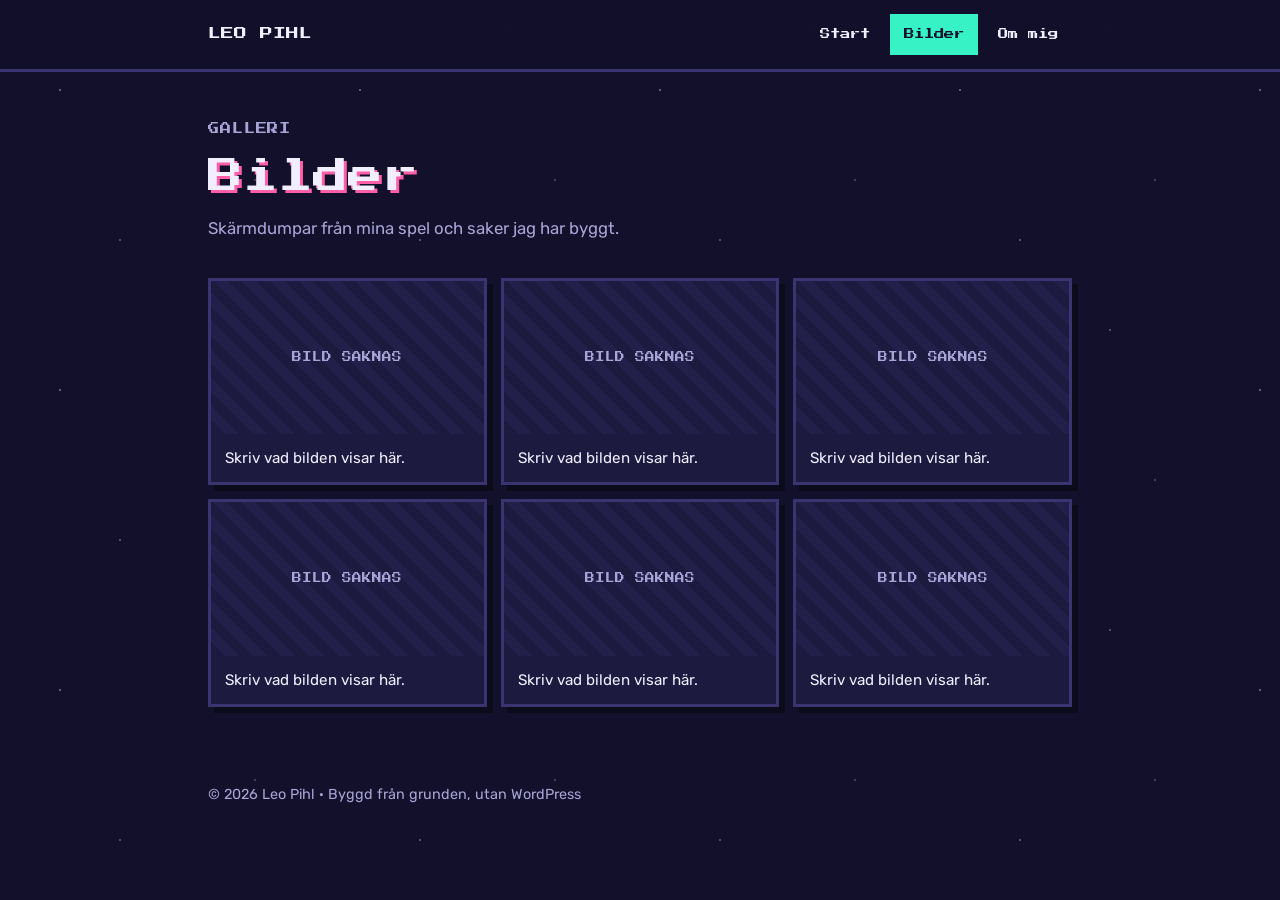
==== bilder.html @ 1d23a2d5 "Add files via upload" ====
<!doctype html>
<html lang="sv">
<head>
<meta charset="utf-8">
<meta name="viewport" content="width=device-width, initial-scale=1, viewport-fit=cover">
<title>Bilder – Leo Pihl</title>
<meta name="description" content="Bilder från Leos spel.">
<link rel="icon" href="data:image/svg+xml,%3Csvg xmlns='http://www.w3.org/2000/svg' viewBox='0 0 8 8'%3E%3Crect width='8' height='8' fill='%2312102a'/%3E%3Crect x='1' y='3' width='6' height='3' fill='%2337f2c4'/%3E%3Crect x='2' y='4' width='1' height='1' fill='%2312102a'/%3E%3Crect x='5' y='4' width='1' height='1' fill='%23ff5ea8'/%3E%3C/svg%3E">
<link rel="preconnect" href="https://fonts.googleapis.com">
<link rel="preconnect" href="https://fonts.gstatic.com" crossorigin>
<link rel="stylesheet" href="https://fonts.googleapis.com/css2?family=Press+Start+2P&family=Rubik:wght@400;600&display=swap">

<link rel="stylesheet" href="style.css">
</head>
<body>

<!-- ===== MENY =====
     Vill du lägga till en sida? Lägg till en rad <li> här, och i menyn på de andra sidorna. -->
<nav class="nav" aria-label="Meny">
  <div class="wrap">
    <a class="logo" href="index.html">LEO PIHL</a>
    <ul>
      <li><a href="index.html">Start</a></li>
      <li><a href="bilder.html" aria-current="page">Bilder</a></li>
      <li><a href="om-mig.html">Om mig</a></li>
    </ul>
  </div>
</nav>

<header class="wrap page-head">
  <p class="tag">GALLERI</p>
  <h1>Bilder</h1>
  <p>Skärmdumpar från mina spel och saker jag har byggt.</p>
</header>

<main class="wrap">
  <!-- ===== BILDER =====
       Så lägger du till en bild:
       1. Lägg bilden i mappen "bilder" och döp den till bild1.jpg, bild2.jpg osv.
       2. Skriv vad bilden visar i <figcaption>.
       3. Vill du ha fler? Kopiera en hel <figure> ... </figure> och byt numret. -->
  <section>
    <div class="gallery">
      <figure class="shot">
        <div class="frame"><img src="bilder/bild1.jpg" alt="" loading="lazy" onerror="this.remove()"></div>
        <figcaption>Skriv vad bilden visar här.</figcaption>
      </figure>
      <figure class="shot">
        <div class="frame"><img src="bilder/bild2.jpg" alt="" loading="lazy" onerror="this.remove()"></div>
        <figcaption>Skriv vad bilden visar här.</figcaption>
      </figure>
      <figure class="shot">
        <div class="frame"><img src="bilder/bild3.jpg" alt="" loading="lazy" onerror="this.remove()"></div>
        <figcaption>Skriv vad bilden visar här.</figcaption>
      </figure>
      <figure class="shot">
        <div class="frame"><img src="bilder/bild4.jpg" alt="" loading="lazy" onerror="this.remove()"></div>
        <figcaption>Skriv vad bilden visar här.</figcaption>
      </figure>
      <figure class="shot">
        <div class="frame"><img src="bilder/bild5.jpg" alt="" loading="lazy" onerror="this.remove()"></div>
        <figcaption>Skriv vad bilden visar här.</figcaption>
      </figure>
      <figure class="shot">
        <div class="frame"><img src="bilder/bild6.jpg" alt="" loading="lazy" onerror="this.remove()"></div>
        <figcaption>Skriv vad bilden visar här.</figcaption>
      </figure>
    </div>
  </section>
</main>

<footer class="wrap">
  <p>© 2026 Leo Pihl · Byggd från grunden, utan WordPress</p>
</footer>

</body>
</html>
---- style.css ----
/* ===== FÄRGER OCH TYPSNITT =====
   Vill du byta färg på hela sidan? Ändra värdena här. */
:root {
  --bg: #12102a;        /* bakgrund, nattblå */
  --panel: #1d1a40;     /* rutor */
  --line: #3a3570;      /* kanter */
  --text: #f1efff;      /* vanlig text */
  --muted: #a9a4d6;     /* svagare text */
  --green: #37f2c4;     /* accent 1 */
  --pink: #ff5ea8;      /* accent 2 */
  --yellow: #ffd23f;    /* poäng */
  --pixel: "Press Start 2P", "Courier New", monospace;
  --body: "Rubik", system-ui, sans-serif;
  color-scheme: dark;
}

* { box-sizing: border-box; }
body {
  margin: 0;
  background: var(--bg);
  color: var(--text);
  font: 400 1.05rem/1.6 var(--body);
  /* pixelstjärnor i bakgrunden */
  background-image:
    radial-gradient(2px 2px at 20% 30%, #ffffff55 50%, transparent 51%),
    radial-gradient(2px 2px at 70% 10%, #ffffff44 50%, transparent 51%),
    radial-gradient(2px 2px at 85% 60%, #ffffff33 50%, transparent 51%),
    radial-gradient(2px 2px at 40% 80%, #ffffff44 50%, transparent 51%);
  background-size: 300px 300px;
}
.wrap {
  max-width: 900px;
  margin: 0 auto;
  padding-left: max(18px, env(safe-area-inset-left, 0px));
  padding-right: max(18px, env(safe-area-inset-right, 0px));
}
h1, h2, .pixel { font-family: var(--pixel); font-weight: 400; line-height: 1.4; margin: 0; }
p { margin: 0; }

/* ===== TOPPEN ===== */
.hero { padding-block: 64px 48px; display: grid; gap: 22px; }
.tag { font-family: var(--pixel); font-size: .7rem; color: var(--green); letter-spacing: .08em; }
.hero h1 { font-size: clamp(1.8rem, 7vw, 3.4rem); text-shadow: 4px 4px 0 var(--pink); }
.hero p { font-size: 1.2rem; color: var(--muted); max-width: 32em; }
.start { font-family: var(--pixel); font-size: .8rem; color: var(--yellow); animation: blink 1.1s steps(1) infinite; }
@keyframes blink { 50% { opacity: 0; } }

/* ===== RUTOR ===== */
section { padding-block: 28px; display: grid; gap: 18px; }
h2 { font-size: 1rem; color: var(--green); }
.grid { display: grid; gap: 14px; grid-template-columns: repeat(auto-fit, minmax(230px, 1fr)); }
.card {
  background: var(--panel);
  border: 3px solid var(--line);
  box-shadow: 6px 6px 0 #00000055;
  padding: 20px;
  display: grid;
  gap: 8px;
  align-content: start;
}
.card .pixel { font-size: .75rem; color: var(--pink); }
.card h3 { margin: 0; font-size: 1.25rem; }
.card p { color: var(--muted); }

/* ===== STATS ===== */
.stats { list-style: none; margin: 0; padding: 0; display: grid; gap: 12px; }
.stats li { display: grid; grid-template-columns: 8.5rem 1fr; gap: 12px; align-items: center; }
.bar { height: 16px; background: var(--panel); border: 2px solid var(--line); }
.bar span { display: block; height: 100%; background: var(--green); }

/* ===== MINISPEL ===== */
.game { text-align: center; justify-items: center; }
.coin {
  font-family: var(--pixel);
  font-size: 1rem;
  background: var(--yellow);
  color: var(--bg);
  border: 0;
  padding: 18px 26px;
  box-shadow: 0 6px 0 #b8901a;
  cursor: pointer;
}
.coin:active { transform: translateY(4px); box-shadow: 0 2px 0 #b8901a; }
.coin:focus-visible { outline: 3px solid var(--green); outline-offset: 4px; }
.score { font-family: var(--pixel); font-size: 1.4rem; color: var(--yellow); font-variant-numeric: tabular-nums; }
.level { color: var(--muted); min-height: 1.6em; }

footer { padding-block: 48px; color: var(--muted); font-size: .9rem; }

@media (prefers-reduced-motion: reduce) { .start { animation: none; } }

/* ===== MENY ===== */
.nav { position: sticky; top: env(safe-area-inset-top, 0px); z-index: 5; background: #12102aee; border-bottom: 3px solid var(--line); }
body::before { content: ""; position: fixed; inset: 0 0 auto; height: env(safe-area-inset-top, 0px); z-index: 6; background: var(--bg); }
.nav .wrap { display: flex; flex-wrap: wrap; align-items: center; justify-content: space-between; gap: 10px 20px; padding-block: 14px; }
.logo { font-family: var(--pixel); font-size: .8rem; color: var(--green); text-decoration: none; }
.nav ul { list-style: none; margin: 0; padding: 0; display: flex; gap: 6px; }
.nav a { color: var(--text); text-decoration: none; }
.nav ul a { font-family: var(--pixel); font-size: .65rem; display: block; padding: 10px 12px; border: 2px solid transparent; }
.nav ul a:hover { border-color: var(--line); }
.nav ul a[aria-current="page"] { color: var(--bg); background: var(--green); }
.nav a:focus-visible { outline: 3px solid var(--pink); outline-offset: 2px; }

/* ===== VANLIG SIDA (Bilder, Om mig) ===== */
.page-head { padding-block: 48px 8px; display: grid; gap: 14px; }
.page-head h1 { font-size: clamp(1.4rem, 5vw, 2.2rem); text-shadow: 3px 3px 0 var(--pink); }
.page-head p { color: var(--muted); max-width: 34em; }
.text { display: grid; gap: 14px; max-width: 38em; }

/* ===== BILDGALLERI ===== */
.gallery { display: grid; gap: 14px; grid-template-columns: repeat(auto-fill, minmax(220px, 1fr)); }
.shot { margin: 0; background: var(--panel); border: 3px solid var(--line); box-shadow: 6px 6px 0 #00000055; display: grid; }
.shot .frame { aspect-ratio: 16 / 9; display: grid; place-items: center; overflow: hidden;
  background: repeating-linear-gradient(45deg, #1d1a40 0 10px, #221f4a 10px 20px); }
.shot .frame::after { content: "BILD SAKNAS"; font-family: var(--pixel); font-size: .6rem; color: var(--muted); grid-area: 1 / 1; }
.shot img { width: 100%; height: 100%; object-fit: cover; grid-area: 1 / 1; position: relative; z-index: 1; }
.shot figcaption { padding: 12px 14px; font-size: .95rem; }

/* ===== FAKTARUTA (Om mig) ===== */
.facts { list-style: none; margin: 0; padding: 0; display: grid; gap: 10px; }
.facts li { display: grid; grid-template-columns: 9rem 1fr; gap: 12px; padding-bottom: 10px; border-bottom: 2px dashed var(--line); }
.facts li b { font-family: var(--pixel); font-size: .6rem; color: var(--pink); font-weight: 400; padding-top: .35em; }
@media (max-width: 480px) { .facts li { grid-template-columns: 1fr; gap: 4px; } }
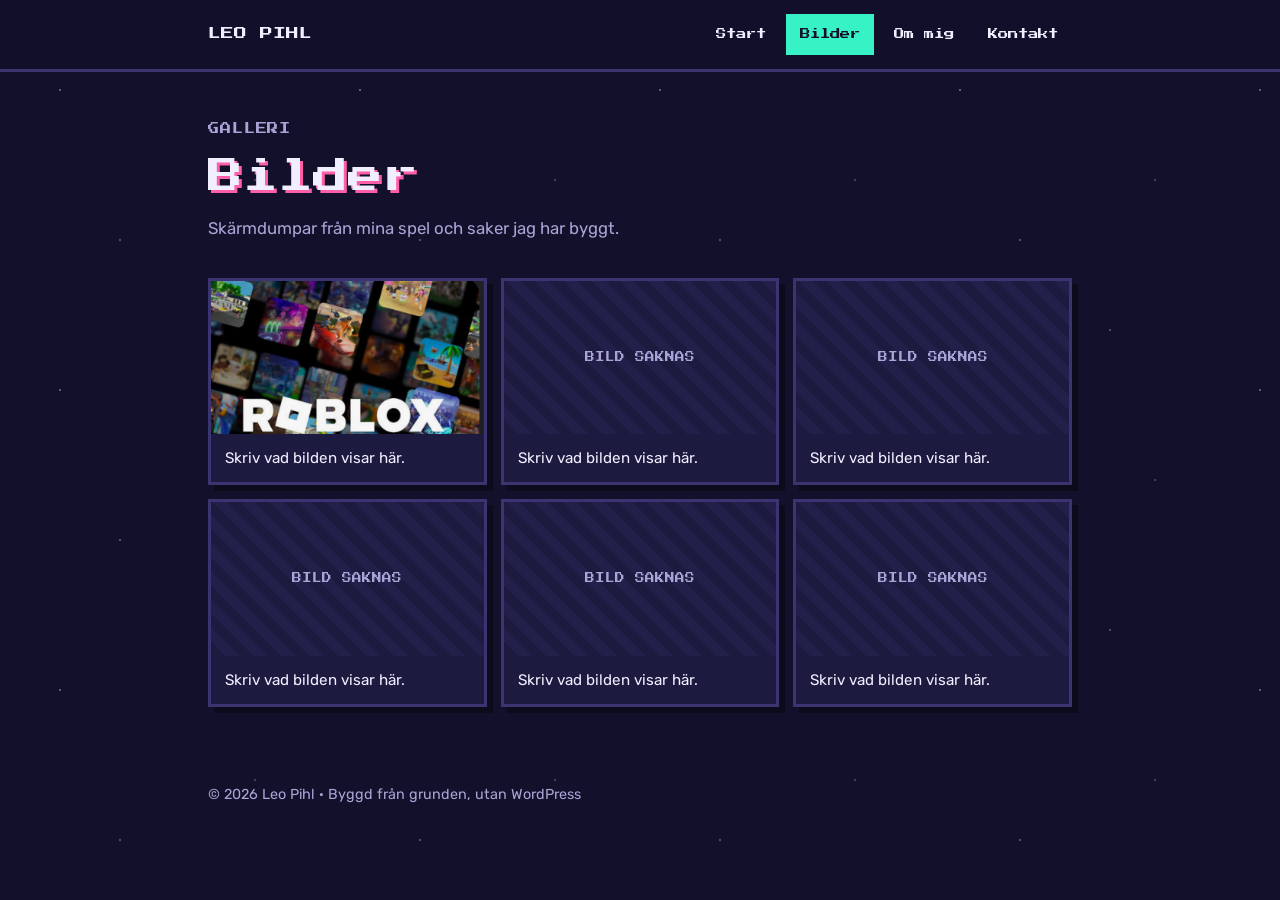
==== commit 758b3744: "Add files via upload" ====
--- a/bilder.html
+++ b/bilder.html
@@ -23,6 +23,7 @@
       <li><a href="index.html">Start</a></li>
       <li><a href="bilder.html" aria-current="page">Bilder</a></li>
       <li><a href="om-mig.html">Om mig</a></li>
+      <li><a href="kontakt.html">Kontakt</a></li>
     </ul>
   </div>
 </nav>
--- a/style.css
+++ b/style.css
@@ -121,3 +121,19 @@
 .facts li { display: grid; grid-template-columns: 9rem 1fr; gap: 12px; padding-bottom: 10px; border-bottom: 2px dashed var(--line); }
 .facts li b { font-family: var(--pixel); font-size: .6rem; color: var(--pink); font-weight: 400; padding-top: .35em; }
 @media (max-width: 480px) { .facts li { grid-template-columns: 1fr; gap: 4px; } }
+
+/* ===== KONTAKTFORMULÄR ===== */
+.form { max-width: 560px; }
+.form label { font-weight: 600; margin-top: 6px; }
+.form .hint { font-weight: 400; color: var(--muted); font-size: .9rem; }
+.form input, .form textarea {
+  font: inherit; color: var(--text); background: var(--bg);
+  border: 3px solid var(--line); padding: 12px; width: 100%;
+}
+.form input:focus, .form textarea:focus { outline: none; border-color: var(--green); }
+.form textarea { resize: vertical; }
+.form .coin { justify-self: start; margin-top: 10px; }
+.trap { position: absolute; left: -9999px; width: 1px; height: 1px; overflow: hidden; }
+.notice { padding: 14px 16px; border: 3px solid; max-width: 560px; }
+.notice.ok { border-color: var(--green); color: var(--green); }
+.notice.bad { border-color: var(--pink); color: var(--pink); }
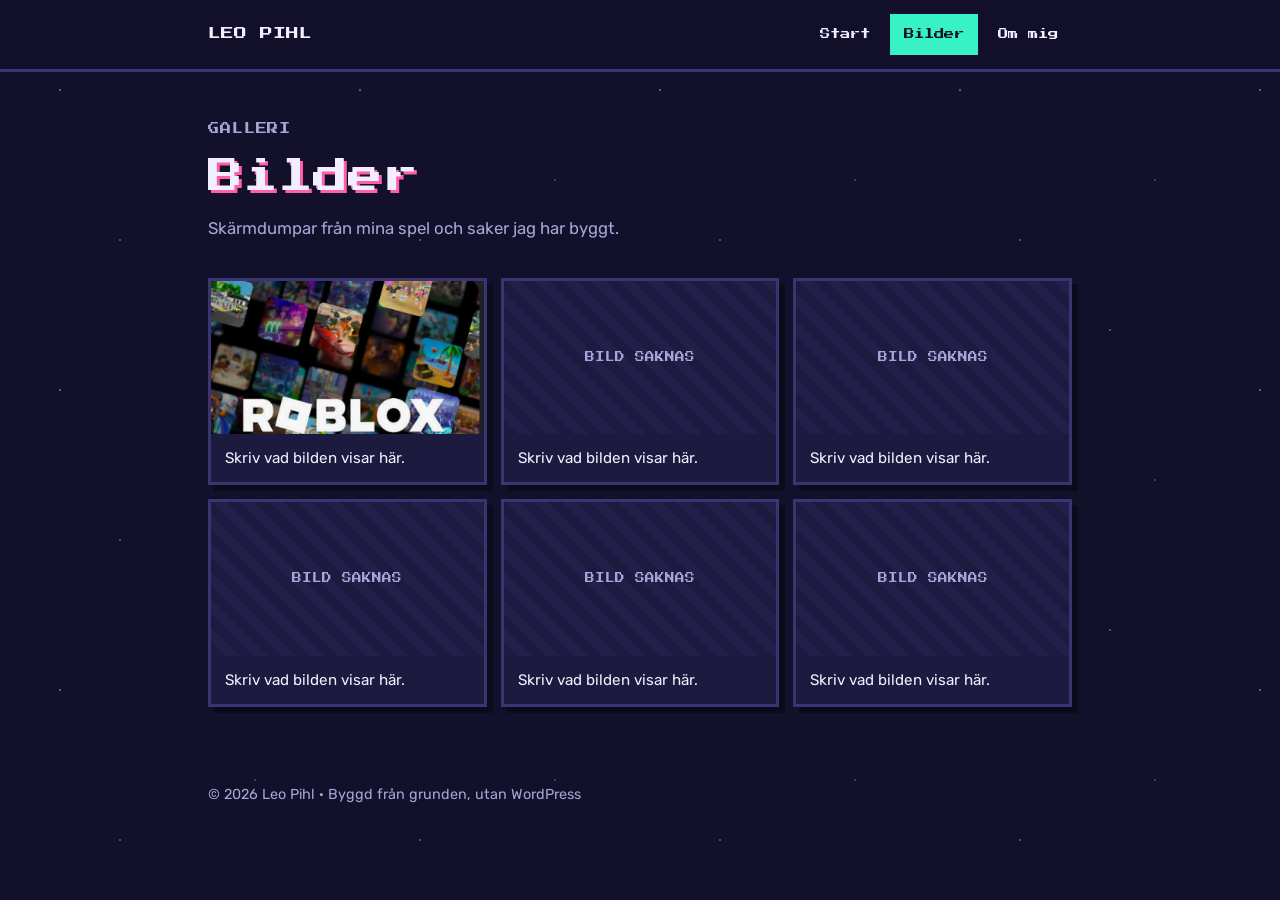
==== commit 1a204b02: "Add files via upload" ====
--- a/bilder.html
+++ b/bilder.html
@@ -23,7 +23,6 @@
       <li><a href="index.html">Start</a></li>
       <li><a href="bilder.html" aria-current="page">Bilder</a></li>
       <li><a href="om-mig.html">Om mig</a></li>
-      <li><a href="kontakt.html">Kontakt</a></li>
     </ul>
   </div>
 </nav>
--- a/style.css
+++ b/style.css
@@ -137,3 +137,20 @@
 .notice { padding: 14px 16px; border: 3px solid; max-width: 560px; }
 .notice.ok { border-color: var(--green); color: var(--green); }
 .notice.bad { border-color: var(--pink); color: var(--pink); }
+
+/* ===== PRESS START-KNAPPEN ===== */
+button.start { background: none; border: 0; padding: 6px 0; cursor: pointer; justify-self: start; }
+button.start:hover { animation: none; color: var(--green); }
+button.start:focus-visible { outline: 3px solid var(--green); outline-offset: 4px; }
+
+/* ===== MINISPELET PIXEL HOPP ===== */
+.game-overlay { position: fixed; inset: 0; z-index: 50; background: #07061acc; display: grid; place-items: center;
+  padding: max(16px, env(safe-area-inset-top, 0px)) max(16px, env(safe-area-inset-right, 0px)) max(16px, env(safe-area-inset-bottom, 0px)) max(16px, env(safe-area-inset-left, 0px)); }
+.game-overlay[hidden] { display: none; }
+.game-box { width: min(100%, 720px); background: var(--panel); border: 3px solid var(--line); box-shadow: 8px 8px 0 #00000077; padding: 14px; display: grid; gap: 10px; }
+.game-top { display: flex; justify-content: space-between; align-items: center; }
+.game-top .pixel { font-size: .75rem; color: var(--green); }
+.game-close { font: inherit; background: none; color: var(--text); border: 2px solid var(--line); width: 36px; height: 36px; cursor: pointer; }
+.game-close:hover { border-color: var(--pink); color: var(--pink); }
+.game-box canvas { width: 100%; height: auto; aspect-ratio: 16 / 9; image-rendering: pixelated; touch-action: manipulation; cursor: pointer; display: block; background: var(--bg); }
+.game-help { color: var(--muted); font-size: .9rem; text-align: center; }
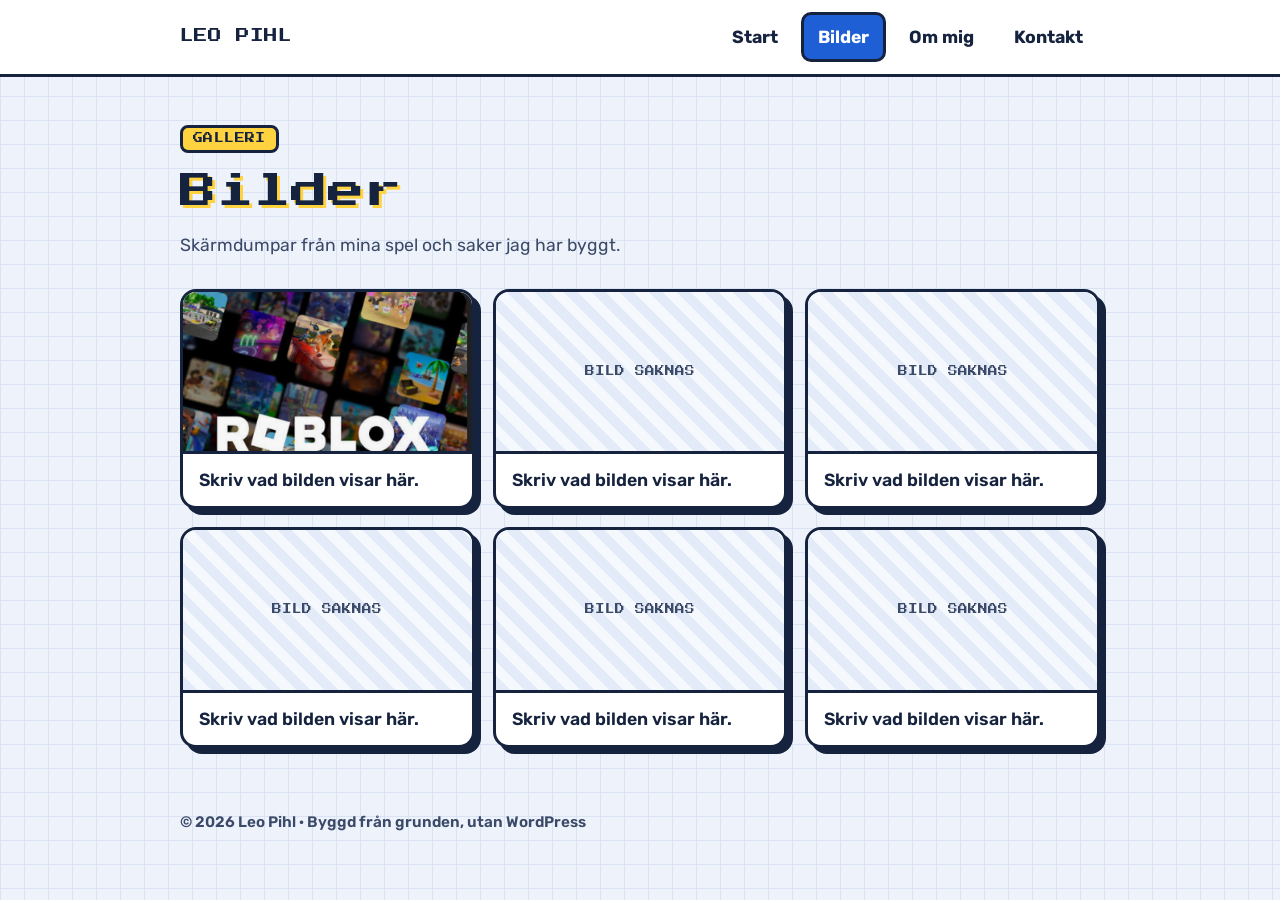
==== commit 4ef55da9: "Add files via upload" ====
--- a/bilder.html
+++ b/bilder.html
@@ -8,7 +8,7 @@
 <link rel="icon" href="data:image/svg+xml,%3Csvg xmlns='http://www.w3.org/2000/svg' viewBox='0 0 8 8'%3E%3Crect width='8' height='8' fill='%2312102a'/%3E%3Crect x='1' y='3' width='6' height='3' fill='%2337f2c4'/%3E%3Crect x='2' y='4' width='1' height='1' fill='%2312102a'/%3E%3Crect x='5' y='4' width='1' height='1' fill='%23ff5ea8'/%3E%3C/svg%3E">
 <link rel="preconnect" href="https://fonts.googleapis.com">
 <link rel="preconnect" href="https://fonts.gstatic.com" crossorigin>
-<link rel="stylesheet" href="https://fonts.googleapis.com/css2?family=Press+Start+2P&family=Rubik:wght@400;600&display=swap">
+<link rel="stylesheet" href="https://fonts.googleapis.com/css2?family=Press+Start+2P&family=Rubik:wght@400;600;700&display=swap">
 
 <link rel="stylesheet" href="style.css">
 </head>
@@ -23,6 +23,7 @@
       <li><a href="index.html">Start</a></li>
       <li><a href="bilder.html" aria-current="page">Bilder</a></li>
       <li><a href="om-mig.html">Om mig</a></li>
+      <li><a href="kontakt.html">Kontakt</a></li>
     </ul>
   </div>
 </nav>
--- a/style.css
+++ b/style.css
@@ -1,156 +1,189 @@
-/* ===== FÄRGER OCH TYPSNITT =====
-   Vill du byta färg på hela sidan? Ändra värdena här. */
+/* ==========================================================
+   LEO PIHL – stil "Dagsljus" med 8-bit-typsnitt
+   Ljus sida med rutat papper, tjocka konturer och kort som
+   ser ut som klistermärken. Ändra färgerna här så ändras de
+   på hela sidan.
+   ========================================================== */
 :root {
-  --bg: #12102a;        /* bakgrund, nattblå */
-  --panel: #1d1a40;     /* rutor */
-  --line: #3a3570;      /* kanter */
-  --text: #f1efff;      /* vanlig text */
-  --muted: #a9a4d6;     /* svagare text */
-  --green: #37f2c4;     /* accent 1 */
-  --pink: #ff5ea8;      /* accent 2 */
-  --yellow: #ffd23f;    /* poäng */
+  --bg: #eef3fb;        /* bakgrund (rutat papper) */
+  --grid: #d9e3f3;      /* rutorna i bakgrunden */
+  --panel: #ffffff;     /* kort och rutor */
+  --ink: #16233f;       /* text och konturer */
+  --muted: #3b4a68;     /* svagare text */
+  --soft: #e3ebf8;      /* tom del av staplar */
+  --accent: #1f5fd6;    /* huvudfärg (blå) */
+  --orange: #ff7a1a;    /* extrafärg */
+  --yellow: #ffd23f;    /* poäng och etiketter */
   --pixel: "Press Start 2P", "Courier New", monospace;
   --body: "Rubik", system-ui, sans-serif;
-  color-scheme: dark;
+  --radius: 16px;
+  color-scheme: light;
 }
 
 * { box-sizing: border-box; }
 body {
   margin: 0;
-  background: var(--bg);
-  color: var(--text);
-  font: 400 1.05rem/1.6 var(--body);
-  /* pixelstjärnor i bakgrunden */
+  background-color: var(--bg);
   background-image:
-    radial-gradient(2px 2px at 20% 30%, #ffffff55 50%, transparent 51%),
-    radial-gradient(2px 2px at 70% 10%, #ffffff44 50%, transparent 51%),
-    radial-gradient(2px 2px at 85% 60%, #ffffff33 50%, transparent 51%),
-    radial-gradient(2px 2px at 40% 80%, #ffffff44 50%, transparent 51%);
-  background-size: 300px 300px;
+    linear-gradient(var(--grid) 1px, transparent 1px),
+    linear-gradient(90deg, var(--grid) 1px, transparent 1px);
+  background-size: 24px 24px;
+  color: var(--ink);
+  font: 400 1.1rem/1.6 var(--body);
 }
 .wrap {
-  max-width: 900px;
+  max-width: 960px;
   margin: 0 auto;
-  padding-left: max(18px, env(safe-area-inset-left, 0px));
-  padding-right: max(18px, env(safe-area-inset-right, 0px));
+  padding-left: max(20px, env(safe-area-inset-left, 0px));
+  padding-right: max(20px, env(safe-area-inset-right, 0px));
 }
-h1, h2, .pixel { font-family: var(--pixel); font-weight: 400; line-height: 1.4; margin: 0; }
+h1, h2, .pixel { font-family: var(--pixel); font-weight: 400; line-height: 1.35; margin: 0; }
+h3 { margin: 0; }
 p { margin: 0; }
+a { color: var(--ink); }
+a:hover { color: var(--accent); }
+
+/* ===== MENY ===== */
+body::before { content: ""; position: fixed; inset: 0 0 auto; height: env(safe-area-inset-top, 0px); z-index: 6; background: var(--panel); }
+.nav { position: sticky; top: env(safe-area-inset-top, 0px); z-index: 5; background: var(--panel); border-bottom: 3px solid var(--ink); }
+.nav .wrap { display: flex; flex-wrap: wrap; align-items: center; justify-content: space-between; gap: 10px 20px; padding-block: 12px; }
+.logo { font-family: var(--pixel); font-size: .85rem; text-decoration: none; }
+.nav ul { list-style: none; margin: 0; padding: 0; display: flex; flex-wrap: wrap; gap: 6px; }
+.nav ul a { display: block; font-weight: 700; padding: 8px 14px; border: 3px solid transparent; border-radius: 10px; text-decoration: none; }
+.nav ul a:hover { border-color: var(--ink); color: var(--ink); }
+.nav ul a[aria-current="page"] { background: var(--accent); color: #ffffff; border-color: var(--ink); }
+.nav a:focus-visible { outline: 3px solid var(--orange); outline-offset: 2px; }
 
 /* ===== TOPPEN ===== */
-.hero { padding-block: 64px 48px; display: grid; gap: 22px; }
-.tag { font-family: var(--pixel); font-size: .7rem; color: var(--green); letter-spacing: .08em; }
-.hero h1 { font-size: clamp(1.8rem, 7vw, 3.4rem); text-shadow: 4px 4px 0 var(--pink); }
-.hero p { font-size: 1.2rem; color: var(--muted); max-width: 32em; }
-.start { font-family: var(--pixel); font-size: .8rem; color: var(--yellow); animation: blink 1.1s steps(1) infinite; }
-@keyframes blink { 50% { opacity: 0; } }
+.hero { padding-block: 56px 40px; }
+.hero-in { display: flex; flex-wrap: wrap; align-items: center; gap: 32px; }
+.hero-text { flex: 999 1 420px; min-width: 0; display: grid; gap: 18px; justify-items: start; }
+.tag {
+  font-family: var(--pixel); font-size: .62rem; letter-spacing: .04em; line-height: 1.8;
+  background: var(--yellow); border: 3px solid var(--ink); border-radius: 8px; padding: 2px 10px;
+}
+.hero h1 { font-size: clamp(1.9rem, 6vw, 3.4rem); line-height: 1.3; text-shadow: 4px 4px 0 var(--yellow); }
+.hero p:not(.tag) { font-size: 1.25rem; color: var(--muted); max-width: 30em; }
+.start {
+  font-family: var(--pixel); font-size: .8rem; line-height: 1.6; color: #ffffff;
+  background: var(--accent); border: 3px solid var(--ink); border-radius: 12px;
+  padding: 12px 22px; box-shadow: 5px 5px 0 var(--ink); cursor: pointer;
+  transition: transform .1s ease, box-shadow .1s ease;
+}
+.start:hover { transform: translate(-2px, -2px); box-shadow: 7px 7px 0 var(--ink); }
+.start:active { transform: translate(3px, 3px); box-shadow: 2px 2px 0 var(--ink); }
+.start:focus-visible { outline: 3px solid var(--orange); outline-offset: 4px; }
 
-/* ===== RUTOR ===== */
-section { padding-block: 28px; display: grid; gap: 18px; }
-h2 { font-size: 1rem; color: var(--green); }
-.grid { display: grid; gap: 14px; grid-template-columns: repeat(auto-fit, minmax(230px, 1fr)); }
+/* Pixelblocken bredvid namnet */
+.blocks { flex: 1 1 220px; max-width: 260px; display: grid; grid-template-columns: repeat(4, minmax(0, 1fr)); gap: 8px; }
+.blocks span { aspect-ratio: 1; border: 3px solid var(--ink); border-radius: 6px; }
+.blocks .b { background: var(--accent); }
+.blocks .o { background: var(--orange); }
+.blocks .y { background: var(--yellow); }
+.blocks .e { border-color: transparent; }
+
+/* ===== SEKTIONER OCH KORT ===== */
+section { padding-block: 22px; display: grid; gap: 18px; }
+h2 { font-size: 1.05rem; line-height: 1.6; }
+.grid { display: grid; gap: 18px; grid-template-columns: repeat(auto-fit, minmax(240px, 1fr)); }
 .card {
   background: var(--panel);
-  border: 3px solid var(--line);
-  box-shadow: 6px 6px 0 #00000055;
-  padding: 20px;
+  border: 3px solid var(--ink);
+  border-radius: var(--radius);
+  box-shadow: 6px 6px 0 var(--ink);
+  padding: 22px;
   display: grid;
-  gap: 8px;
+  gap: 10px;
   align-content: start;
 }
-.card .pixel { font-size: .75rem; color: var(--pink); }
-.card h3 { margin: 0; font-size: 1.25rem; }
+.card .pixel { justify-self: start; font-size: .65rem; line-height: 1.8; background: var(--accent); color: #ffffff; border-radius: 6px; padding: 2px 8px; }
+.card h3 { font-size: 1.45rem; font-weight: 700; }
 .card p { color: var(--muted); }
 
 /* ===== STATS ===== */
-.stats { list-style: none; margin: 0; padding: 0; display: grid; gap: 12px; }
-.stats li { display: grid; grid-template-columns: 8.5rem 1fr; gap: 12px; align-items: center; }
-.bar { height: 16px; background: var(--panel); border: 2px solid var(--line); }
-.bar span { display: block; height: 100%; background: var(--green); }
+.stats { list-style: none; margin: 0; padding: 22px; display: grid; gap: 14px; background: var(--panel); border: 3px solid var(--ink); border-radius: var(--radius); }
+.stats li { display: grid; grid-template-columns: 7.5rem 1fr; gap: 12px; align-items: center; font-weight: 600; }
+.bar { height: 20px; background: var(--soft); border: 3px solid var(--ink); border-radius: 6px; overflow: hidden; }
+.bar span { display: block; height: 100%; background: var(--accent); }
 
-/* ===== MINISPEL ===== */
-.game { text-align: center; justify-items: center; }
+/* ===== MINISPEL (mynt) ===== */
+.game { text-align: center; justify-items: center; background: var(--ink); color: #ffffff; border-radius: var(--radius); padding: 28px 20px; margin-block: 22px; }
+.game h2 { color: #ffffff; }
 .coin {
-  font-family: var(--pixel);
-  font-size: 1rem;
-  background: var(--yellow);
-  color: var(--bg);
-  border: 0;
-  padding: 18px 26px;
-  box-shadow: 0 6px 0 #b8901a;
-  cursor: pointer;
+  font-family: var(--pixel); font-size: .85rem; line-height: 1.6;
+  background: var(--yellow); color: var(--ink);
+  border: 3px solid #ffffff; border-radius: 12px;
+  padding: 14px 24px; box-shadow: 0 6px 0 #b8901a; cursor: pointer;
 }
 .coin:active { transform: translateY(4px); box-shadow: 0 2px 0 #b8901a; }
-.coin:focus-visible { outline: 3px solid var(--green); outline-offset: 4px; }
-.score { font-family: var(--pixel); font-size: 1.4rem; color: var(--yellow); font-variant-numeric: tabular-nums; }
-.level { color: var(--muted); min-height: 1.6em; }
+.coin:focus-visible { outline: 3px solid var(--orange); outline-offset: 4px; }
+.score { font-family: var(--pixel); font-size: 1.7rem; color: var(--yellow); font-variant-numeric: tabular-nums; }
+.level { color: #c9d5ec; min-height: 1.6em; }
 
-footer { padding-block: 48px; color: var(--muted); font-size: .9rem; }
+footer { padding-block: 40px 56px; color: var(--muted); font-size: .95rem; font-weight: 600; }
 
-@media (prefers-reduced-motion: reduce) { .start { animation: none; } }
-
-/* ===== MENY ===== */
-.nav { position: sticky; top: env(safe-area-inset-top, 0px); z-index: 5; background: #12102aee; border-bottom: 3px solid var(--line); }
-body::before { content: ""; position: fixed; inset: 0 0 auto; height: env(safe-area-inset-top, 0px); z-index: 6; background: var(--bg); }
-.nav .wrap { display: flex; flex-wrap: wrap; align-items: center; justify-content: space-between; gap: 10px 20px; padding-block: 14px; }
-.logo { font-family: var(--pixel); font-size: .8rem; color: var(--green); text-decoration: none; }
-.nav ul { list-style: none; margin: 0; padding: 0; display: flex; gap: 6px; }
-.nav a { color: var(--text); text-decoration: none; }
-.nav ul a { font-family: var(--pixel); font-size: .65rem; display: block; padding: 10px 12px; border: 2px solid transparent; }
-.nav ul a:hover { border-color: var(--line); }
-.nav ul a[aria-current="page"] { color: var(--bg); background: var(--green); }
-.nav a:focus-visible { outline: 3px solid var(--pink); outline-offset: 2px; }
-
-/* ===== VANLIG SIDA (Bilder, Om mig) ===== */
-.page-head { padding-block: 48px 8px; display: grid; gap: 14px; }
-.page-head h1 { font-size: clamp(1.4rem, 5vw, 2.2rem); text-shadow: 3px 3px 0 var(--pink); }
-.page-head p { color: var(--muted); max-width: 34em; }
-.text { display: grid; gap: 14px; max-width: 38em; }
+/* ===== VANLIG SIDA (Bilder, Om mig, Kontakt) ===== */
+.page-head { padding-block: 48px 8px; display: grid; gap: 14px; justify-items: start; }
+.page-head h1 { font-size: clamp(1.5rem, 5vw, 2.3rem); text-shadow: 3px 3px 0 var(--yellow); }
+.page-head p:not(.tag) { color: var(--muted); max-width: 34em; }
+.text { display: grid; gap: 14px; max-width: 40em; }
 
 /* ===== BILDGALLERI ===== */
-.gallery { display: grid; gap: 14px; grid-template-columns: repeat(auto-fill, minmax(220px, 1fr)); }
-.shot { margin: 0; background: var(--panel); border: 3px solid var(--line); box-shadow: 6px 6px 0 #00000055; display: grid; }
-.shot .frame { aspect-ratio: 16 / 9; display: grid; place-items: center; overflow: hidden;
-  background: repeating-linear-gradient(45deg, #1d1a40 0 10px, #221f4a 10px 20px); }
+.gallery { display: grid; gap: 18px; grid-template-columns: repeat(auto-fill, minmax(230px, 1fr)); }
+.shot { margin: 0; background: var(--panel); border: 3px solid var(--ink); border-radius: var(--radius); box-shadow: 6px 6px 0 var(--ink); overflow: hidden; display: grid; }
+.shot .frame { aspect-ratio: 16 / 9; display: grid; place-items: center; overflow: hidden; border-bottom: 3px solid var(--ink);
+  background: repeating-linear-gradient(45deg, var(--soft) 0 10px, #f5f8fd 10px 20px); }
 .shot .frame::after { content: "BILD SAKNAS"; font-family: var(--pixel); font-size: .6rem; color: var(--muted); grid-area: 1 / 1; }
 .shot img { width: 100%; height: 100%; object-fit: cover; grid-area: 1 / 1; position: relative; z-index: 1; }
-.shot figcaption { padding: 12px 14px; font-size: .95rem; }
+.shot figcaption { padding: 12px 16px; font-weight: 600; }
 
 /* ===== FAKTARUTA (Om mig) ===== */
-.facts { list-style: none; margin: 0; padding: 0; display: grid; gap: 10px; }
-.facts li { display: grid; grid-template-columns: 9rem 1fr; gap: 12px; padding-bottom: 10px; border-bottom: 2px dashed var(--line); }
-.facts li b { font-family: var(--pixel); font-size: .6rem; color: var(--pink); font-weight: 400; padding-top: .35em; }
-@media (max-width: 480px) { .facts li { grid-template-columns: 1fr; gap: 4px; } }
+.facts { list-style: none; margin: 0; padding: 22px; display: grid; gap: 10px; background: var(--panel); border: 3px solid var(--ink); border-radius: var(--radius); }
+.facts li { display: grid; grid-template-columns: 10rem 1fr; gap: 12px; padding-bottom: 10px; border-bottom: 2px dashed var(--grid); }
+.facts li:last-child { border-bottom: 0; padding-bottom: 0; }
+.facts li b { font-family: var(--pixel); font-size: .6rem; line-height: 1.8; color: var(--accent); padding-top: .2em; }
+@media (max-width: 480px) { .facts li { grid-template-columns: 1fr; gap: 2px; } }
 
 /* ===== KONTAKTFORMULÄR ===== */
-.form { max-width: 560px; }
-.form label { font-weight: 600; margin-top: 6px; }
-.form .hint { font-weight: 400; color: var(--muted); font-size: .9rem; }
+.form { max-width: 580px; }
+.form label { font-weight: 700; margin-top: 4px; }
+.form .hint { font-weight: 400; color: var(--muted); font-size: .95rem; }
 .form input, .form textarea {
-  font: inherit; color: var(--text); background: var(--bg);
-  border: 3px solid var(--line); padding: 12px; width: 100%;
+  font: inherit; color: var(--ink); background: #ffffff;
+  border: 3px solid var(--ink); border-radius: 10px; padding: 12px; width: 100%;
 }
-.form input:focus, .form textarea:focus { outline: none; border-color: var(--green); }
+.form input:focus, .form textarea:focus { outline: 3px solid var(--accent); outline-offset: 1px; }
 .form textarea { resize: vertical; }
-.form .coin { justify-self: start; margin-top: 10px; }
+.form .coin { border-color: var(--ink); }
+.form-actions { display: flex; flex-wrap: wrap; align-items: center; gap: 14px; margin-top: 10px; }
+.form .coin:disabled { opacity: .6; cursor: wait; }
 .trap { position: absolute; left: -9999px; width: 1px; height: 1px; overflow: hidden; }
-.notice { padding: 14px 16px; border: 3px solid; max-width: 560px; }
-.notice.ok { border-color: var(--green); color: var(--green); }
-.notice.bad { border-color: var(--pink); color: var(--pink); }
-
-/* ===== PRESS START-KNAPPEN ===== */
-button.start { background: none; border: 0; padding: 6px 0; cursor: pointer; justify-self: start; }
-button.start:hover { animation: none; color: var(--green); }
-button.start:focus-visible { outline: 3px solid var(--green); outline-offset: 4px; }
+.notice { padding: 14px 16px; border: 3px solid var(--ink); border-radius: 12px; max-width: 580px; font-weight: 600; }
+.notice.ok { background: #d9f5e7; }
+.notice.bad { background: #ffe1d1; }
 
 /* ===== MINISPELET PIXEL HOPP ===== */
-.game-overlay { position: fixed; inset: 0; z-index: 50; background: #07061acc; display: grid; place-items: center;
+.game-overlay { position: fixed; inset: 0; z-index: 50; background: #16233fcc; display: grid; place-items: center;
   padding: max(16px, env(safe-area-inset-top, 0px)) max(16px, env(safe-area-inset-right, 0px)) max(16px, env(safe-area-inset-bottom, 0px)) max(16px, env(safe-area-inset-left, 0px)); }
 .game-overlay[hidden] { display: none; }
-.game-box { width: min(100%, 720px); background: var(--panel); border: 3px solid var(--line); box-shadow: 8px 8px 0 #00000077; padding: 14px; display: grid; gap: 10px; }
+.game-box { width: min(100%, 720px); background: var(--panel); border: 3px solid var(--ink); border-radius: var(--radius); box-shadow: 8px 8px 0 var(--ink); padding: 16px; display: grid; gap: 12px; }
 .game-top { display: flex; justify-content: space-between; align-items: center; }
-.game-top .pixel { font-size: .75rem; color: var(--green); }
-.game-close { font: inherit; background: none; color: var(--text); border: 2px solid var(--line); width: 36px; height: 36px; cursor: pointer; }
-.game-close:hover { border-color: var(--pink); color: var(--pink); }
-.game-box canvas { width: 100%; height: auto; aspect-ratio: 16 / 9; image-rendering: pixelated; touch-action: manipulation; cursor: pointer; display: block; background: var(--bg); }
-.game-help { color: var(--muted); font-size: .9rem; text-align: center; }
+.game-top .pixel { font-size: .75rem; }
+.game-close { font: inherit; font-weight: 700; background: var(--panel); color: var(--ink); border: 3px solid var(--ink); border-radius: 10px; width: 44px; height: 44px; cursor: pointer; }
+.game-close:hover { background: var(--yellow); }
+.game-box canvas { width: 100%; height: auto; aspect-ratio: 16 / 9; image-rendering: pixelated; touch-action: manipulation; cursor: pointer; display: block; border: 3px solid var(--ink); border-radius: 10px; background: #12102a; }
+.game-help { color: var(--muted); font-size: .95rem; text-align: center; font-weight: 600; }
+
+@media (prefers-reduced-motion: reduce) { * { transition: none !important; } }
+@media (max-width: 600px) { .blocks { max-width: 150px; gap: 5px; } .blocks span { border-width: 2px; } }
+
+/* ===== LJUDKNAPPEN ===== */
+.hero-actions { display: flex; flex-wrap: wrap; align-items: center; gap: 14px; }
+.ljud {
+  font-family: var(--pixel); font-size: .62rem; line-height: 1.8; color: var(--ink);
+  background: var(--panel); border: 3px solid var(--ink); border-radius: 10px;
+  padding: 8px 12px; cursor: pointer; min-height: 44px;
+}
+.ljud[aria-pressed="false"] { background: var(--soft); color: var(--muted); }
+.ljud:focus-visible { outline: 3px solid var(--orange); outline-offset: 3px; }
+.game-buttons { display: flex; gap: 8px; align-items: center; }
